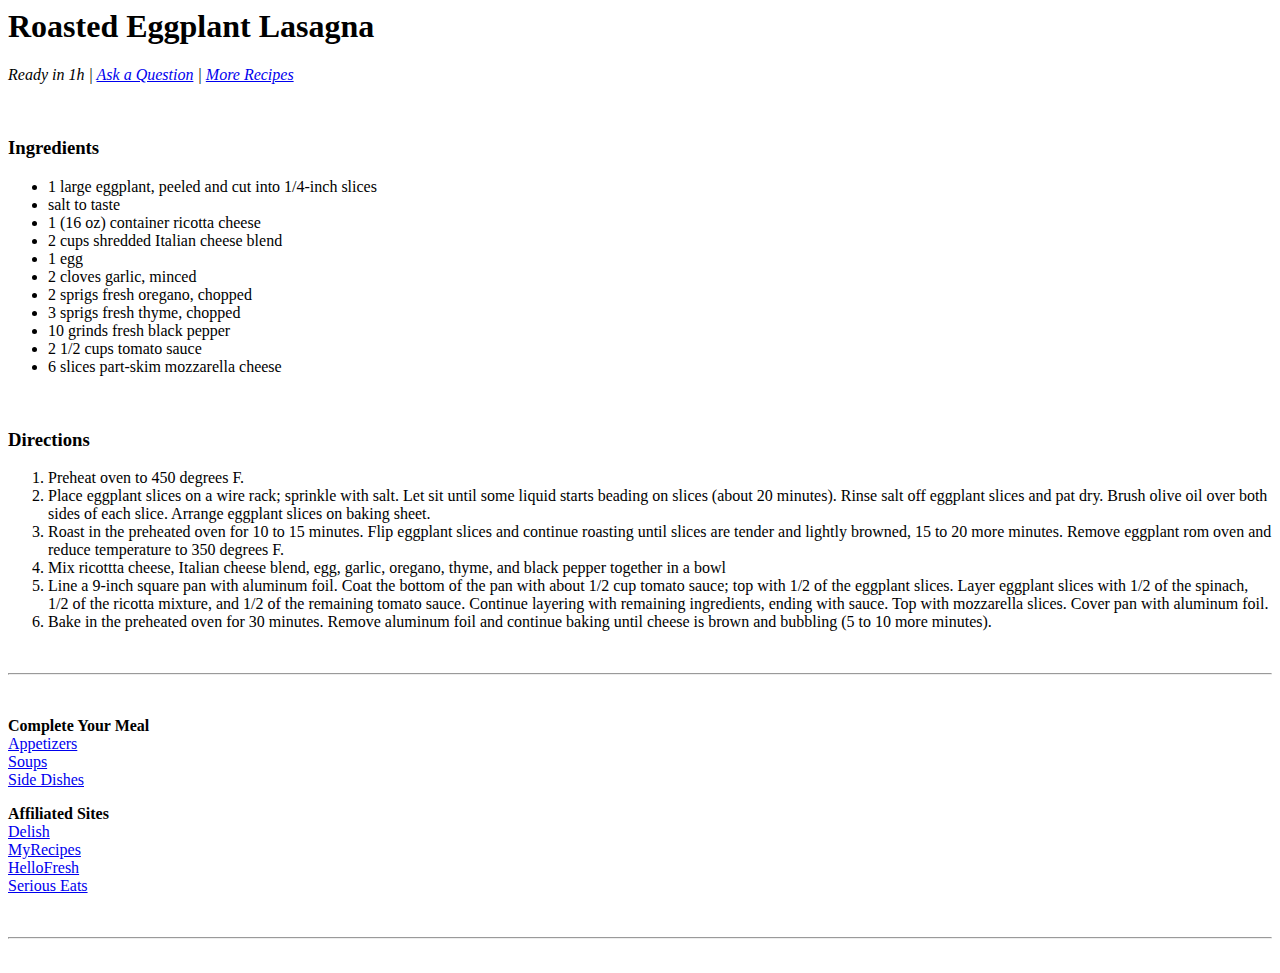
==== 01 recipe/EggplantLasagna.html @ 0dc68459 "Added EggplantLasagna.html" ====
<html>

    <head>
        
        <title>Roasted Eggplant Lasagna</title>
    
    </head>
    
    <body>
        
        <h1>Roasted Eggplant Lasagna</h1>
        
        <p><i>Ready in 1h | <a href="mailto:kcsylvester@massart.edu">Ask a Question</a> | <a href="#resources">More Recipes</a></i></p>
        
        <br>
        
        <h3>Ingredients</h3>
        
        <ul>
            <li>1 large eggplant, peeled and cut into 1/4-inch slices</li>
            <li>salt to taste</li>
            <li>1 (16 oz) container ricotta cheese</li>
            <li>2 cups shredded Italian cheese blend</li>
            <li>1 egg</li>
            <li>2 cloves garlic, minced</li>
            <li>2 sprigs fresh oregano, chopped</li>
            <li>3 sprigs fresh thyme, chopped</li>
            <li>10 grinds fresh black pepper</li>
            <li>2 1/2 cups tomato sauce</li>
            <li>6 slices part-skim mozzarella cheese</li>
        </ul>
        
        <br>

        <h3>Directions</h3>
        
        <ol>
            <li>Preheat oven to 450 degrees F.</li>
            <li>Place eggplant slices on a wire rack; sprinkle with salt. Let sit until some liquid starts beading on slices (about 20 minutes). Rinse salt off eggplant slices and pat dry. Brush olive oil over both sides of each slice. Arrange eggplant slices on baking sheet.</li>
            <li>Roast in the preheated oven for 10 to 15 minutes. Flip eggplant slices and continue roasting until slices are tender and lightly browned, 15 to 20 more minutes. Remove eggplant rom oven and reduce temperature to 350 degrees F.</li>
            <li>Mix ricottta cheese, Italian cheese blend, egg, garlic, oregano, thyme, and black pepper together in a bowl</li>
            <li>Line a 9-inch square pan with aluminum foil. Coat the bottom of the pan with about 1/2 cup tomato sauce; top with 1/2 of the eggplant slices. Layer eggplant slices with 1/2 of the spinach, 1/2 of the ricotta mixture, and 1/2 of the remaining tomato sauce. Continue layering with remaining ingredients, ending with sauce. Top with mozzarella slices. Cover pan with aluminum foil. </li>
            <li>Bake in the preheated oven for 30 minutes. Remove aluminum foil and continue baking until cheese is brown and bubbling (5 to 10 more minutes). </li>
        </ol>
        
        <br>
        <hr>
        <br>
        
        <a id="resources">
        <p>
            <b>Complete Your Meal</b>
            <br>
            <a href="http://allrecipes.com/recipes/263/everyday-cooking/vegetarian/appetizers/">Appetizers</a>
            <br>
            <a href="http://allrecipes.com/recipes/266/everyday-cooking/vegetarian/soups-and-stews/">Soups</a>
            <br>
            <a href="http://allrecipes.com/recipes/264/everyday-cooking/vegetarian/side-dishes/">Side Dishes</a>
        </p>
        
        <p>
            <b>Affiliated Sites</b>
            <br>
            <a target="_blank" href="http://www.delish.com/cooking/recipe-ideas/">Delish</a>
            <br>
            <a target="_blank" href="http://www.myrecipes.com/recipe-finder">MyRecipes</a>
            <br>
            <a target="_blank" href="https://www.hellofresh.com/recipe-archive/browse">HelloFresh</a>
            <br>
            <a target="_blank" href="http://www.seriouseats.com">Serious Eats</a>
        </p>
        </a>
    
        <br>
        <hr>
        <br>
    
    </body>

</html>
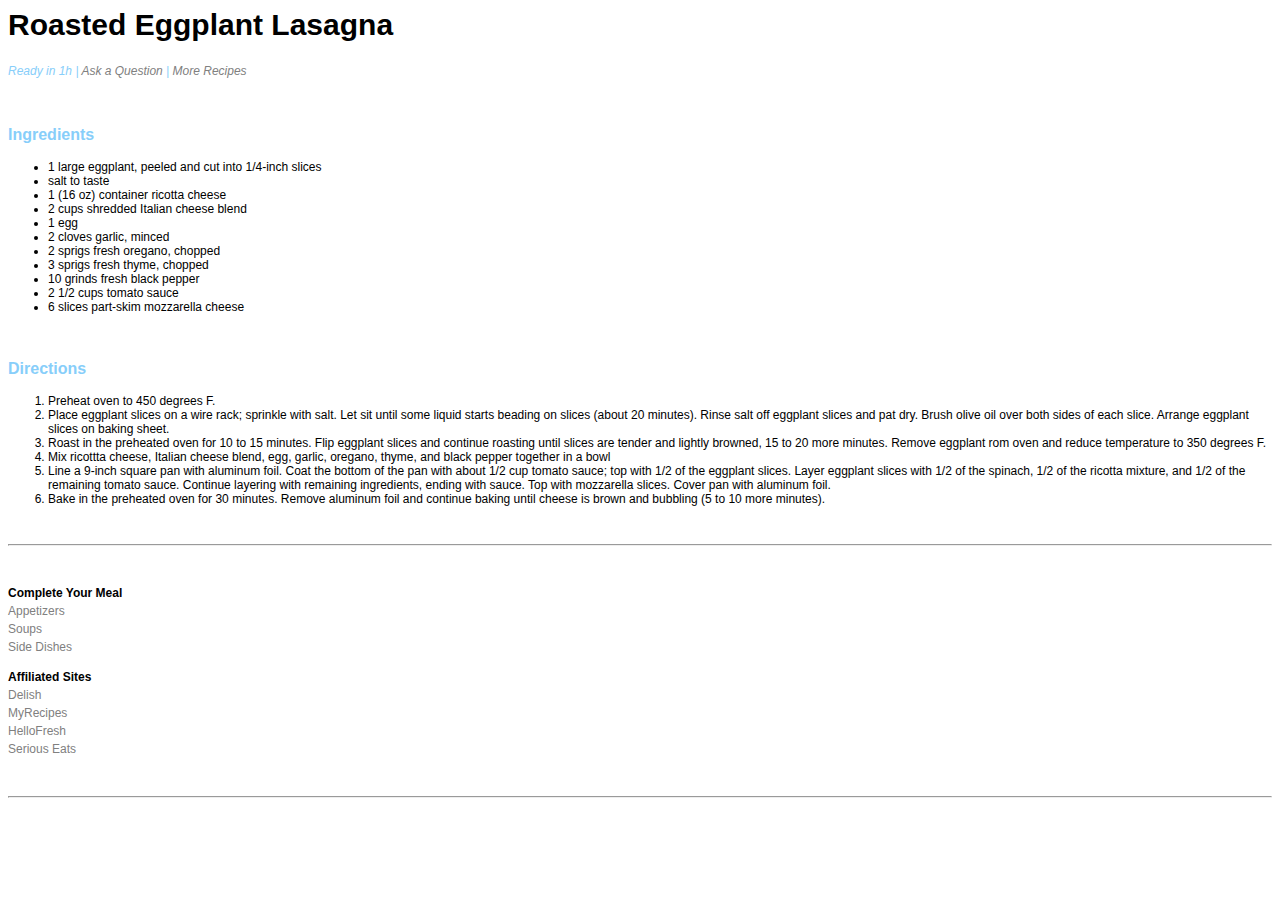
==== commit 1bbea0fd: "Added css rules" ====
--- a/01 recipe/EggplantLasagna.html
+++ b/01 recipe/EggplantLasagna.html
@@ -3,6 +3,8 @@
     <head>
         
         <title>Roasted Eggplant Lasagna</title>
+        
+        <link href="../04 css rules/cssrules.css" type="text/css" rel="stylesheet" />
     
     </head>
     
@@ -10,7 +12,7 @@
         
         <h1>Roasted Eggplant Lasagna</h1>
         
-        <p><i>Ready in 1h | <a href="mailto:kcsylvester@massart.edu">Ask a Question</a> | <a href="#resources">More Recipes</a></i></p>
+        <p class="blue"><i>Ready in 1h | <a href="mailto:kcsylvester@massart.edu">Ask a Question</a> | <a href="#resources">More Recipes</a></i></p>
         
         <br>
         
--- a/04 css rules/cssrules.css
+++ b/04 css rules/cssrules.css
@@ -0,0 +1,72 @@
+h1 {
+    font-family: helvetica ;
+    font-size: 30px ;
+    color: black
+}
+
+h2 {
+    font-family: helvetica ;
+    font-size: 20px ;
+    color: darkgray ;
+}
+
+h3 {
+    font-family: helvetica ;
+    font-size: 16px ;
+    color: lightskyblue ;
+}
+
+p {
+    font-family: helvetica ;
+    font-size: 12px ;
+    color: black ;
+    line-height: 18px ;
+}
+
+a:link {
+    font-family: helvetica ; 
+    font-size: 12px ;
+    color: gray ;
+    text-decoration: none ;
+}
+
+a:hover {
+    font-weight: bold ;
+    text-decoration: none ;
+    color: lightskyblue ;
+}
+
+a:visited {
+    color: black ;
+}
+
+a:active {
+    color: black ;
+}
+
+
+.blue {
+    color: lightskyblue ;
+}
+
+ul {
+    font-family: helvetica ;
+    font-size: 12px ;
+    color: black ;
+}
+
+ol {
+    font-family: helvetica ;
+    font-size: 12px ;
+    color: black ;
+}
+
+tr {
+    font-family: helvetica ;
+    font-size: 12px ;
+}
+
+form {
+    font-family: helvetica ;
+    font-size: 12px ;
+}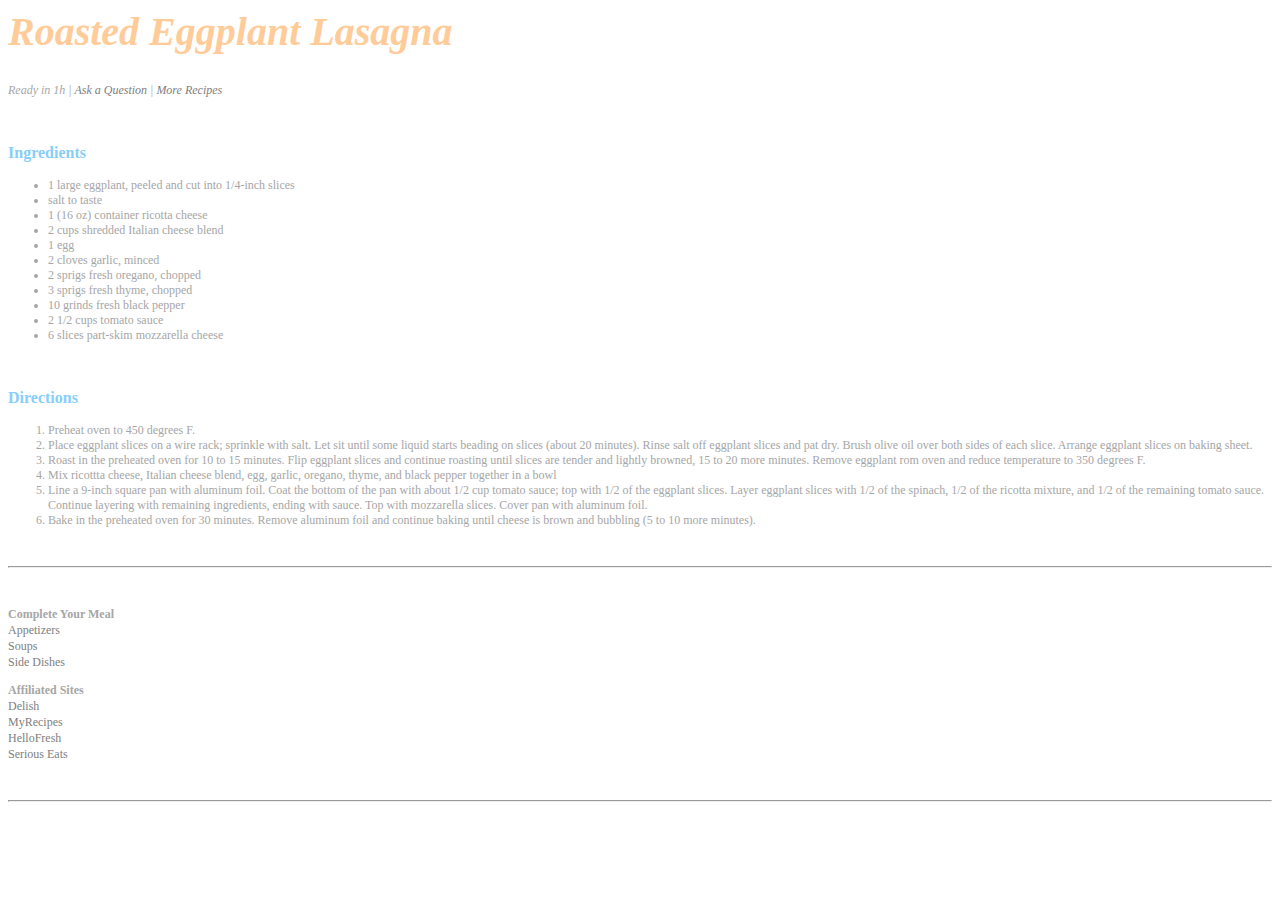
==== commit 313d72f1: "switched to hawaiian css" ====
--- a/01 recipe/EggplantLasagna.html
+++ b/01 recipe/EggplantLasagna.html
@@ -12,7 +12,7 @@
         
         <h1>Roasted Eggplant Lasagna</h1>
         
-        <p class="blue"><i>Ready in 1h | <a href="mailto:kcsylvester@massart.edu">Ask a Question</a> | <a href="#resources">More Recipes</a></i></p>
+        <p><i>Ready in 1h | <a href="mailto:kcsylvester@massart.edu">Ask a Question</a> | <a href="#resources">More Recipes</a></i></p>
         
         <br>
         
--- a/04 css rules/cssrules.css
+++ b/04 css rules/cssrules.css
@@ -1,30 +1,71 @@
+/* headers */
+
 h1 {
-    font-family: helvetica ;
-    font-size: 30px ;
-    color: black
+    font-family: optima ;
+    font-size: 40px ;
+    font-style: italic ;
+    color: #ffcc99 ;
 }
 
 h2 {
-    font-family: helvetica ;
+    font-family: optima ;
     font-size: 20px ;
     color: darkgray ;
 }
 
 h3 {
-    font-family: helvetica ;
+    font-family: optima ;
     font-size: 16px ;
     color: lightskyblue ;
 }
 
+
+/* body */
+
 p {
-    font-family: helvetica ;
+    font-family: cochin ;
     font-size: 12px ;
-    color: black ;
-    line-height: 18px ;
+    color: #a6a6a6 ;
+    line-height: 16px ;
 }
 
+ul {
+    font-family: cochin ;
+    font-size: 12px ;
+    color: #a6a6a6 ;
+}
+
+ol {
+    font-family: cochin ;
+    font-size: 12px ;
+    color: #a6a6a6 ;
+}
+
+tr {
+    font-family: cochin ;
+    font-size: 12px ;
+    color: #a6a6a6 ;
+}
+
+form {
+    font-family: cochin ;
+    font-size: 12px ;
+    color: #a6a6a6 ;
+}
+
+figcaption {
+    background-color: lightskyblue ;
+    color: white ;
+    padding-left: 10px;
+    padding-top: 4px;
+    padding-bottom: 4px;
+}
+
+
+/* links */
+
 a:link {
-    font-family: helvetica ; 
+    font-family: cochin ; 
     font-size: 12px ;
     color: gray ;
     text-decoration: none ;
@@ -43,30 +84,3 @@
 a:active {
     color: black ;
 }
-
-
-.blue {
-    color: lightskyblue ;
-}
-
-ul {
-    font-family: helvetica ;
-    font-size: 12px ;
-    color: black ;
-}
-
-ol {
-    font-family: helvetica ;
-    font-size: 12px ;
-    color: black ;
-}
-
-tr {
-    font-family: helvetica ;
-    font-size: 12px ;
-}
-
-form {
-    font-family: helvetica ;
-    font-size: 12px ;
-}